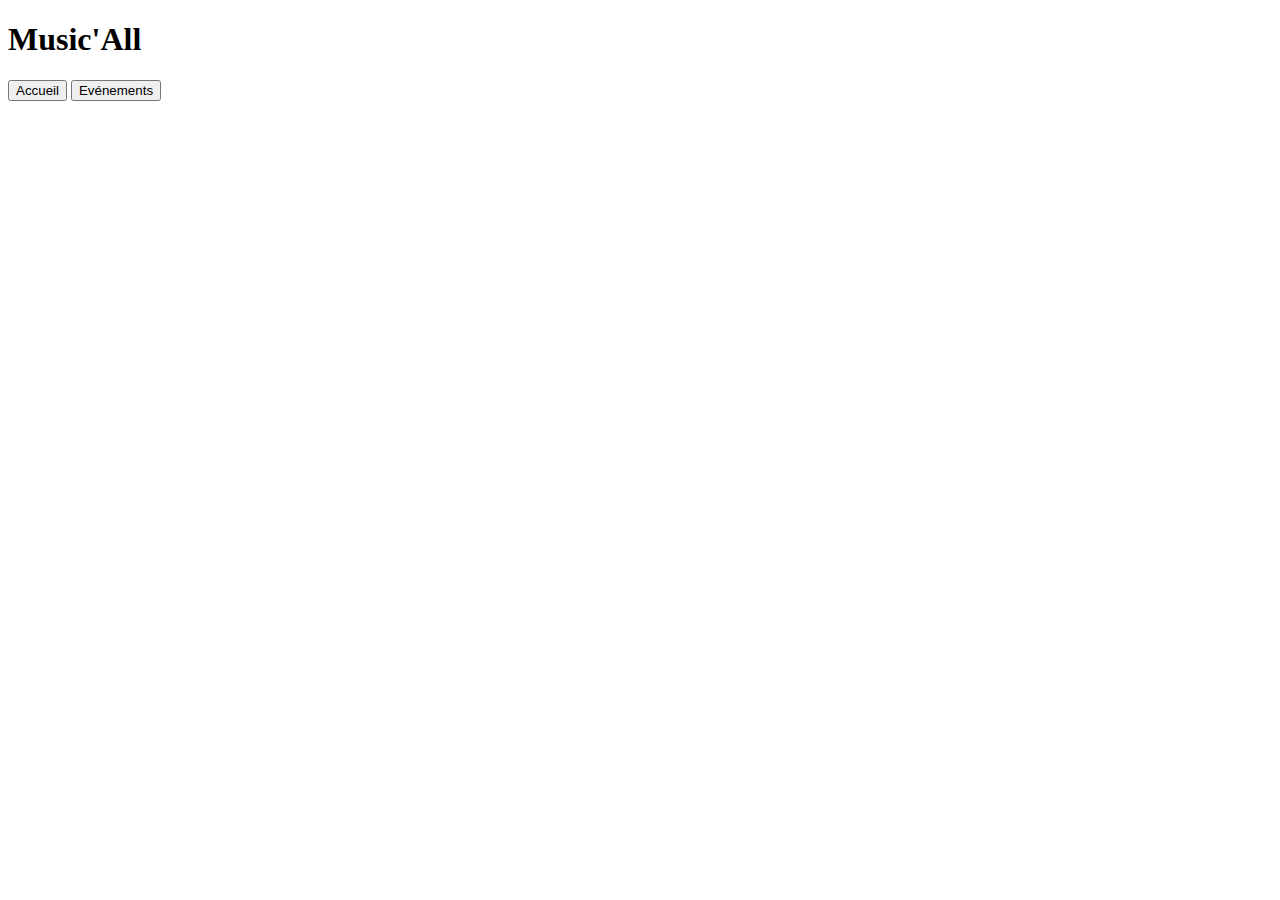
==== pages/contact.html @ 810b07b4 "init contact.html" ====
<!DOCTYPE html>
<html lang="en">
  <head>
    <meta charset="UTF-8" />
    <meta http-equiv="X-UA-Compatible" content="IE=edge" />
    <meta name="viewport" content="width=device-width, initial-scale=1.0" />
    <link href="/SCSS/style.css" rel="stylesheet" />
    <title>Music'All - Evénements</title>
  </head>
  <body>
    <header>
      <div class="headerIMG">
        <div class="container-fluid presentationContainer">
          <h1 class="text-center fw-bold">Music'All</h1>
          <a href="../index.html"
            ><button type="button" class="btn">Accueil</button></a
          >
          <a href="evenements.html">
            <button type="button" class="btn">Evénements</button></a
          >
        </div>
      </div>
    </header>
  </body>
</html>
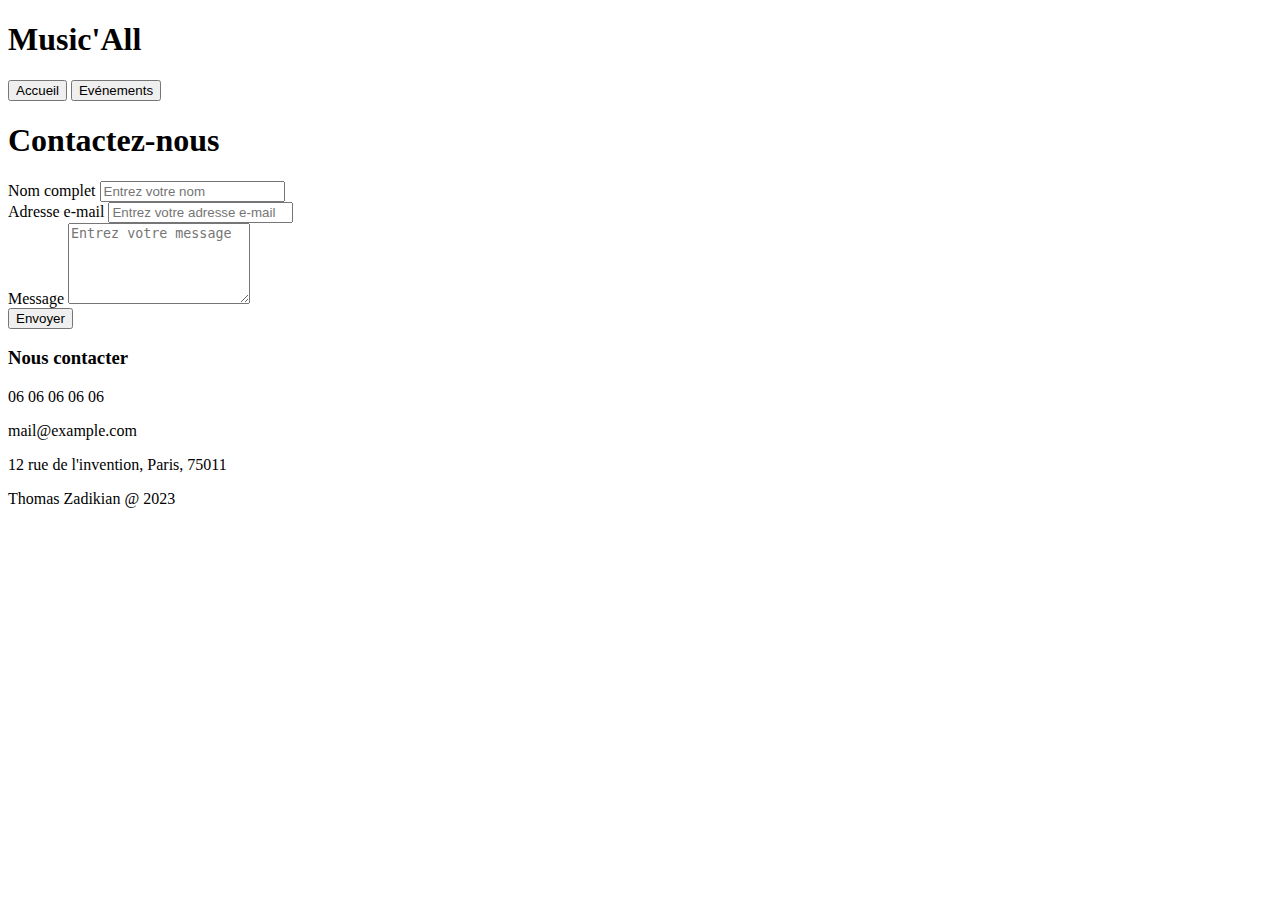
==== commit 35a04326: "finishing contact page" ====
--- a/pages/contact.html
+++ b/pages/contact.html
@@ -21,5 +21,50 @@
         </div>
       </div>
     </header>
+
+    <div class="article">
+      <div class="container mt-5">
+        <h1>Contactez-nous</h1>
+        <form>
+          <div class="form-group">
+            <label for="nom">Nom complet</label>
+            <input
+              type="text"
+              class="form-control"
+              id="nom"
+              placeholder="Entrez votre nom"
+            />
+          </div>
+          <div class="form-group">
+            <label for="email">Adresse e-mail</label>
+            <input
+              type="email"
+              class="form-control"
+              id="email"
+              placeholder="Entrez votre adresse e-mail"
+            />
+          </div>
+          <div class="form-group">
+            <label for="message">Message</label>
+            <textarea
+              class="form-control"
+              id="message"
+              rows="5"
+              placeholder="Entrez votre message"
+            ></textarea>
+          </div>
+          <button type="submit" class="btn btn-primary mt-2">Envoyer</button>
+        </form>
+      </div>
+    </div>
+    <footer class="container-fluid">
+      <div class="text-center mt-3">
+        <h3>Nous contacter</h3>
+        <p>06 06 06 06 06</p>
+        <p>mail@example.com</p>
+        <p>12 rue de l'invention, Paris, 75011</p>
+        <p>Thomas Zadikian @ 2023</p>
+      </div>
+    </footer>
   </body>
 </html>
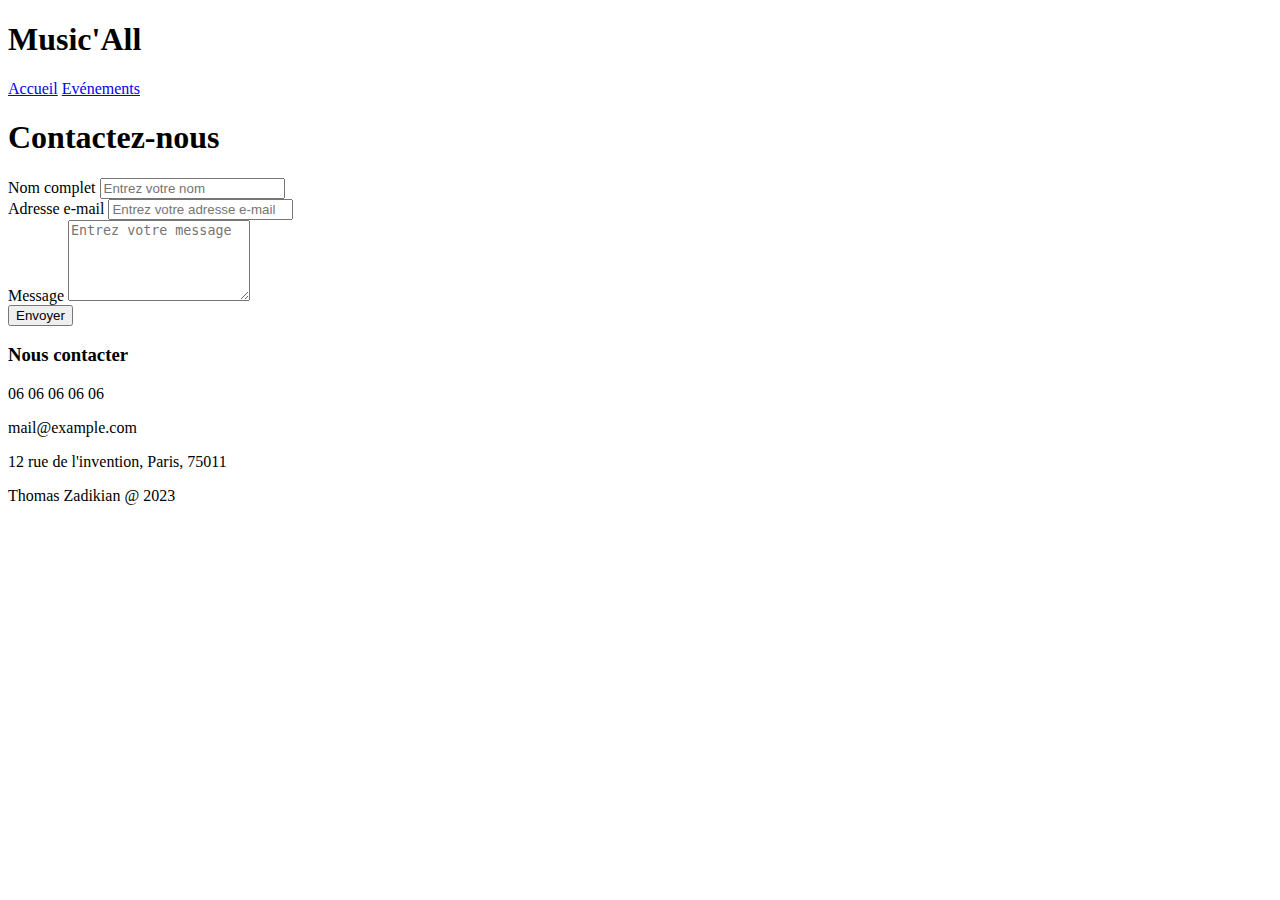
==== commit d633af6e: "optimize tags, style & add TODO" ====
--- a/pages/contact.html
+++ b/pages/contact.html
@@ -12,17 +12,15 @@
       <div class="headerIMG">
         <div class="container-fluid presentationContainer">
           <h1 class="text-center fw-bold">Music'All</h1>
-          <a href="../index.html"
-            ><button type="button" class="btn">Accueil</button></a
-          >
-          <a href="evenements.html">
-            <button type="button" class="btn">Evénements</button></a
-          >
+          <a href="../index.html" class="btn button">Accueil</a>
+          <a href="evenements.html" class="btn button"> Evénements</a>
         </div>
       </div>
     </header>
 
-    <div class="article">
+    <!-- TODO : Remplir les balises ALT && balise meta -->
+
+    <main>
       <div class="container mt-5">
         <h1>Contactez-nous</h1>
         <form>
@@ -56,7 +54,7 @@
           <button type="submit" class="btn btn-primary mt-2">Envoyer</button>
         </form>
       </div>
-    </div>
+    </main>
     <footer class="container-fluid">
       <div class="text-center mt-3">
         <h3>Nous contacter</h3>
